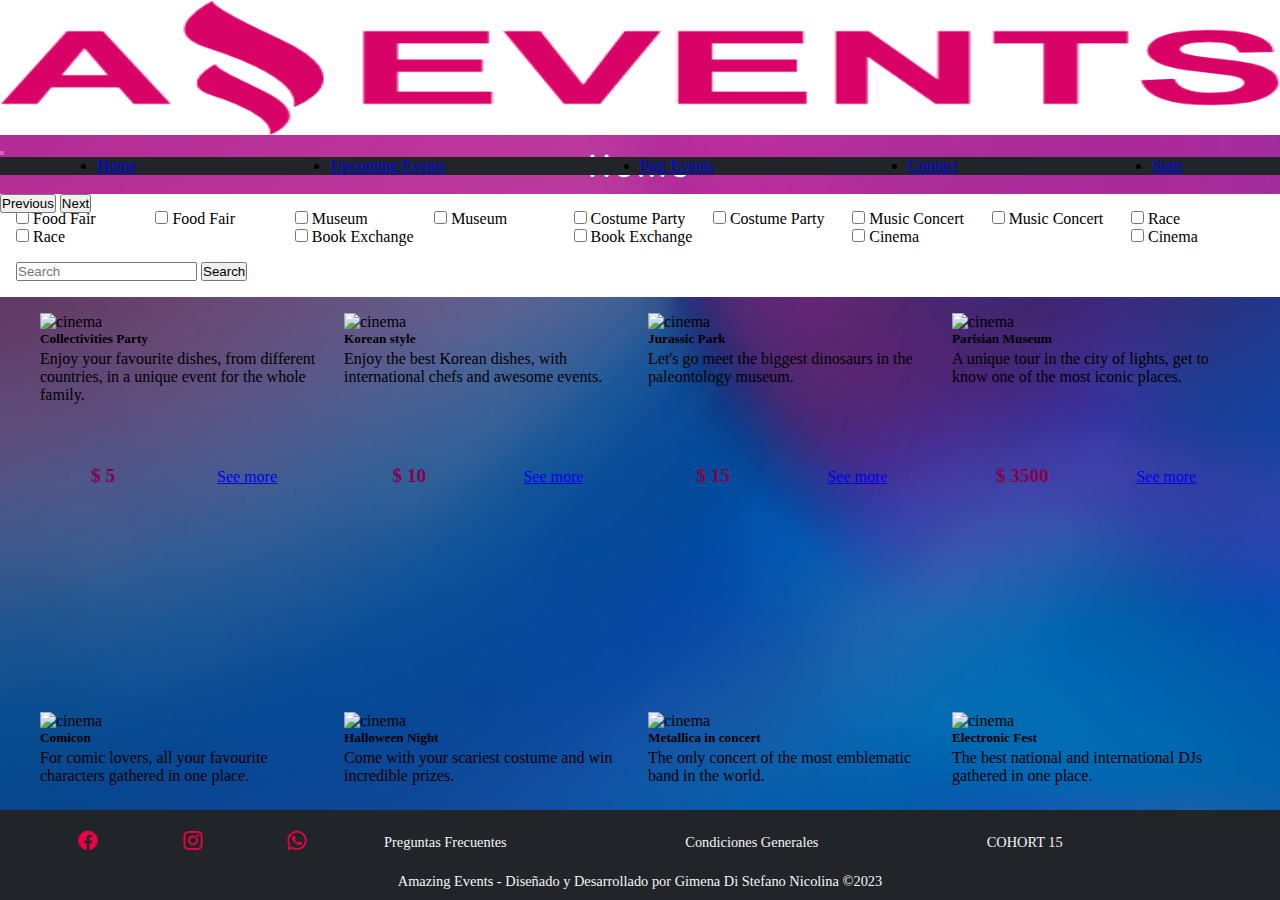
==== index.html @ e8c0ac33 "card y checks dinamicos, archivos js" ====
<!DOCTYPE html>
<html lang="en">
<head>
    <meta charset="UTF-8">
    <meta http-equiv="X-UA-Compatible" content="IE=edge">
    <meta name="viewport" content="width=device-width, initial-scale=1.0">
    <link href="https://cdn.jsdelivr.net/npm/bootstrap@5.3.0-alpha1/dist/css/bootstrap.min.css" rel="stylesheet" integrity="sha384-GLhlTQ8iRABdZLl6O3oVMWSktQOp6b7In1Zl3/Jr59b6EGGoI1aFkw7cmDA6j6gD" crossorigin="anonymous">
    <script src="https://cdn.jsdelivr.net/npm/bootstrap@5.3.0-alpha1/dist/js/bootstrap.bundle.min.js" integrity="sha384-w76AqPfDkMBDXo30jS1Sgez6pr3x5MlQ1ZAGC+nuZB+EYdgRZgiwxhTBTkF7CXvN" crossorigin="anonymous"></script>
    <link rel="stylesheet" href="https://cdn.jsdelivr.net/npm/bootstrap-icons@1.10.3/font/bootstrap-icons.css">
    <link rel="shortcut icon" href="/assets/icons/favicon.ico" type="image/x-icon">
    <link rel="stylesheet" href="/assets/styles/style2.css">
    <title>Amazing Events</title>
</head>
<body>
    <header>
        <nav class="navbar navbar-expand-lg bg-dark navbar-dark">
            <a id="logo-Web" class="navbar-brand" href="#">
                <img src="../assets/images/logoAmazingEvents.png" alt="logo Amazing Events">
            </a>
            <button class="navbar-toggler" type="button" data-bs-toggle="collapse" data-bs-target="#navbarScroll" aria-controls="navbarScroll" aria-expanded="false" aria-label="Toggle navigation">
              <span class="navbar-toggler-icon"></span>
            </button>
            <div class="collapse navbar-collapse" id="navbarScroll">
            <ul class="navbar-nav">
                <li class="nav-item">
                <a class="nav-link" href="#">Home</a>
                </li>
                <li class="nav-item">
                <a class="nav-link" href="./upcoming_Events.html">Upcoming Events</a>
                </li>
                <li class="nav-item">
                <a class="nav-link" href="./past_Events.html">Past Events</a>
                </li>    
                <li class="nav-item">
                <a class="nav-link" href="./contact.html">Contact</a>
                </li>    
                <li class="nav-item">
                <a class="nav-link" href="./stats.html">Stats</a>
                </li>    
            </ul>
            </div>  
        </nav>
    </header>

    <main class="contenedorMain-home">
        <section class="banner">
            <h1>Home</h1>
            <button class="carousel-control-prev" type="button" data-bs-target="#carouselExample" data-bs-slide="prev" onclick="location.href='./stats.html'">
                    <span class="carousel-control-prev-icon" aria-hidden="true"></span>
                    <span class="visually-hidden">Previous</span>
              </button>
              <button class="carousel-control-next" type="button" data-bs-target="#carouselExample" data-bs-slide="next" onclick="location.href='./upcoming_Events.html'">
                    <span class="carousel-control-next-icon" aria-hidden="true"></span>
                    <span class="visually-hidden">Next</span>
              </button>
        </section>
        <div class="filters">
            <div class="categorias">
            
            </div>
            <div class="search">
                <form class="d-flex" role="search">
                    <input class="form-control me-2" type="search" placeholder="Search" aria-label="Search">
                    <button class="btn btn-outline-success" type="submit">Search</button>
                  </form>
            </div>
        </div>
        <div id="cards" class="cards">
           
        </div> 
    </main>

    <footer>
        <div class="footer1">
            <div class="redes">
                <ul>
                    <li><a href="http://facebook.com" target="_blank" rel="noopener noreferrer"><i class="bi bi-facebook"></i></a></li>
                    <li><a href="http://instagram.com" target="_blank" rel="noopener noreferrer"><i class="bi bi-instagram"></i></a></li>
                    <li><a href="https://wa.me/5490000000000" target="_blank" rel="noopener noreferrer"><i class="bi bi-whatsapp"></i></a></li>
                </ul>
            </div>
            <section class="links">
                <h5>Links importantes</h5>
                <ul>
                    <li><a href="#">Preguntas Frecuentes</a></li>
                    <li><a href="#">Condiciones Generales</a></li>
                    <li><a href="#">COHORT 15</a></li>
                </ul>
            </section>
        </div>
        <div class="footer2">
            <p class="copy">Amazing Events - Diseñado y Desarrollado por Gimena Di Stefano Nicolina &copy;2023</p>
        </div>
    </footer>
    <script src="./data/data.js"></script>
    <script src="./assets/scripts/script_Home.js"></script>
</body>
</html>
---- assets/styles/style2.css ----
@import url('https://fonts.googleapis.com/css2?family=Fredoka+One&family=Lato:ital,wght@0,100;0,300;0,400;1,900&family=Quicksand:wght@300;700&display=swap');

*{
    margin: 0;
    padding: 0;
    box-sizing: border-box;
}


/* img{
    max-width: 100%;
    height: 100%;
} */

header{
    height: 15vh;
}

main{
    height: 75vh;
    background-image: url('/assets/images/background.jpg');
    background-repeat:no-repeat;
    background-size:cover;
    background-attachment: fixed;
    display: flex;
    flex-direction: column;
    overflow: auto;
}
footer{
    height: 10vh;
    background-color: #212529;
    display: flex;
    flex-direction: column;
    width: 100%;
}

/* HEADER */
header nav{
    height: 100%;
    width: 100%;
}
  
header nav #logo-Web{
    height: 100%;
    width: 70%;
}
header nav #logo-Web img{
    height: 100%;
    width: 100%;
}
header nav button{
    margin-right: 2rem;
}
header nav #navbarScroll{
    position: relative;
    z-index: 999;
    background-color: #212529;
    width: 100%;
}

.nav-link{
    text-align: center;
}

/* MAIN */
.banner{
    background-color: rgba(213, 45, 169, 0.734);
    height: 100px;
    position: relative;
}
.banner h1{
    font-family: 'Quicksand';
    font-style: normal;
    font-weight: 700;
    width: 100%;
    height: 100%;
    margin: 0;
    display: flex;
    justify-content: center;
    align-items: center;
    color: white;
    letter-spacing: 0.2rem;
}

.filters{
    background-color: white;
    display: flex;
    flex-direction: column;
    justify-content: space-around;
    gap: 1rem;
    padding: 1rem;
}
.filters .categorias, .filters .search{
    width: 100%;
}
.filters .categorias{
    display: flex;
    flex-direction: row;
    flex-wrap: wrap;
    justify-content: space-between;
}
.form-check{
    width: 133px;
}

.cards{
    margin: auto;
    padding: 1rem 0;
    display: flex;
    flex-direction: column;
    justify-content: center;
    align-items: center;
    flex-wrap: wrap;
    gap: 1rem;
}

.card{
    width: 18rem;
    height: 23.938rem;
}
.card:hover{
    box-shadow: 5px 5px 2px 0px rgba(213, 45, 169, 0.734);
    transform: scale(0.9)
}
.card img, .card .card-body{
    height: 50%;
}
.price{
    font-weight: bold;
    font-size: 1.2rem;
    color: rgb(131, 2, 75);
}
.card-body .card-title, .card-body .btnCard{
    height: 10%;
}
.card-body .card-text{
    height: 60%;
}

.btnCard{
    display: flex;
    flex-direction: row;
    justify-content: space-around;
    align-items: baseline;
}

/* -- CONTACT */
.containerForm, .containerDetail{
    display: flex;
    flex-direction: column;
    justify-content: center;
    align-items: center;
}
.containerFormData{
    width: 80%;
    background-color: white;
    padding: 1rem 0;
    margin: 1rem;
    border-radius: 1rem;
}
.containerFormData div{
    padding: 1rem;
}
.containerFormData button{
   width: 100%;
}
/* -- STATS */
.containerdataTable{
    display: flex;
    justify-content: center;
}
.table-responsive{
    margin: 1rem 0;
    background-color: white;
    width: 90%;
}
table thead tr{
    background-color: rgb(202, 198, 198);
    font-size: 1.5rem;
}
table thead tr th{
    text-align: center;
}
table tbody tr{
    height: 30px;
}
table tbody tr td{
    width: 33%;
    text-align: justify;
}
/* -- DETAIL */
.containerDetailData{
    width: 80%;
    height: 100%;
    background-color: white;
    margin: 1rem;
    display: flex;
    flex-direction: column;
    overflow: auto;
}
.containerDetail figure, .containerDetail section{
    height: 50%;
    margin: 0;
}
.containerDetail figure img{
    object-fit: cover;
    max-width: 100%;
    height: 100%;
}
.textDetail{
    padding: 0 1rem;
    height: 50%;
    
}
.textDetail h2{
    text-align: center;
}
.textDetail .description{
    text-align: justify;
}
.textDetail .persons{
    display: flex;
    flex-direction: column;
    justify-content: space-around;
    align-items: center;
}
.textDetail .description{
    text-align: justify;
}
.textDetail .containerPrice{
    margin-top: 1rem;
    height: 3.5rem;
}
.textDetail .price{
    height: 100%;
    width: 100%;
    display: block;
    text-align: center;
    font-size: 2rem;
}
.textDetail .category{
    font-family: 'Lato';
    text-transform: uppercase;
    color: grey;
}


/* FOOTER */
footer ul li{
    list-style: none;
}
footer ul li a{
   text-decoration: none;
   color: whitesmoke;
}
.footer1{
    display: flex;
    flex-direction: row;
    padding: 0;
    height: 80%;
    width: 100%;
    margin: 0;
}
.redes{
    width: 30%;
}
.links{
    width: 70%;
}

.redes ul{
    display: flex;
    flex-direction: row;
    gap: 1rem;
    justify-content: space-evenly;
    align-items: center;
    padding: 1rem 0.5rem;
    height: 100%;
}
.footer1 .redes ul li i{
    color: hsla(342, 100%, 46%, 1);
    font-size: 1rem;
}

.footer1 .links h5{
    display: none;
}
.footer1 .links ul{
    padding: 0;
    display: flex;
    flex-direction: row;
    justify-content: space-evenly;
    align-items: center;
    gap: 0.5rem;
    height: 100%;
}
.footer1 .links ul li{
    width: 33%;
}
.footer1 .links ul a{
   display: inline-block;
   font-size: 0.7rem;
   text-align: center;
}
.footer1 .links ul li a:hover{
    color: hsla(342, 100%, 46%, 1);
}
.footer2{
    height: 20%;
}
.footer2 p{
    height: 100%;
    width: 100%;
    font-size: 0.6rem;
    color: whitesmoke;
    text-align: center;
}

/*MEDIA QUERIES*/
@media (min-width: 768px) {
    header nav #logo-Web{
        width: 40%;
    }
    .navbar-nav{
        width: 100%;
        display: flex;
        flex-direction: row;
        justify-content: space-around;
    }

    /* MAIN */
    /* .filters{
        flex-direction: row;
    } */
    .cards{
        flex-direction: row;
    }
    .containerFormData{
        width: 60%;
    }
    .containerDetailData{
        gap: 1rem;
    }
    .containerDetail figure img{
        width: 100%;
        object-fit: cover;
    }

    /* .d-flex{
        margin: 25% 0;
    } */
    /* FOOTER */
    .footer1{
        height: 70%;
    }
    .footer1 .redes ul li i{
        font-size: 1.2rem;
    }
    .footer1 .links ul a{
        font-size: 0.9rem;
     }
    .footer2{
        height: 30%;
    }
    .footer2 p{
        font-size: 0.9rem;
    }
}

@media (min-width: 1200px) {
   .textDetail{
    display: flex;
    flex-direction: column;
    justify-content: space-evenly;
   } 
}
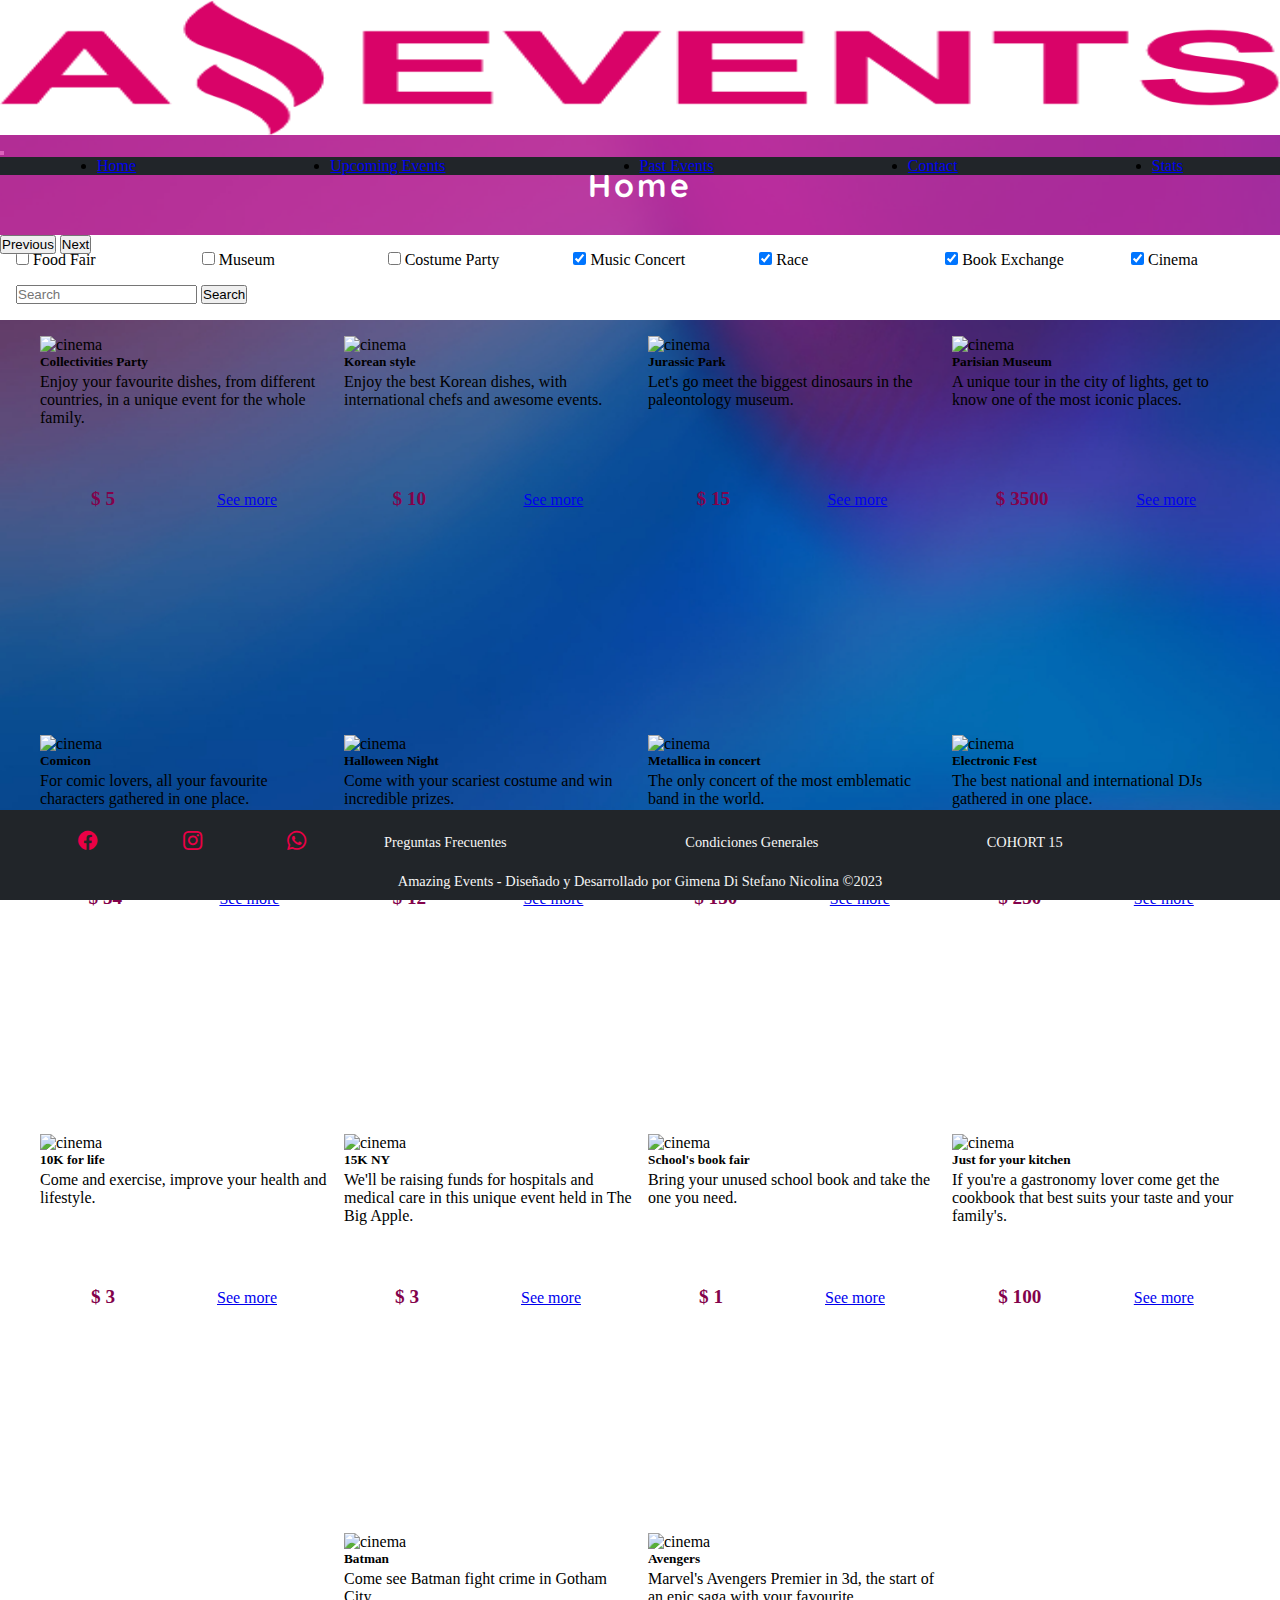
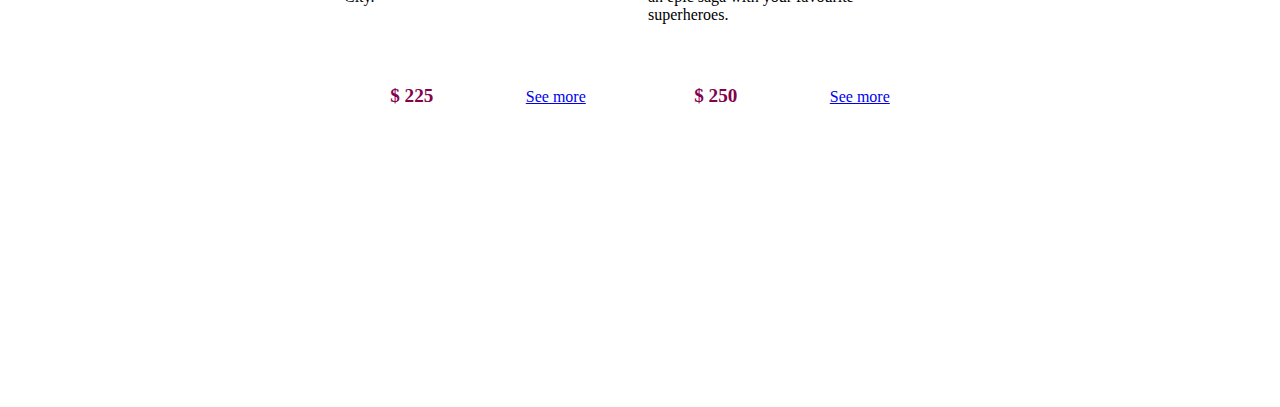
==== commit 370509ce: "correcciones de  devolucion" ====
--- a/index.html
+++ b/index.html
@@ -5,7 +5,6 @@
     <meta http-equiv="X-UA-Compatible" content="IE=edge">
     <meta name="viewport" content="width=device-width, initial-scale=1.0">
     <link href="https://cdn.jsdelivr.net/npm/bootstrap@5.3.0-alpha1/dist/css/bootstrap.min.css" rel="stylesheet" integrity="sha384-GLhlTQ8iRABdZLl6O3oVMWSktQOp6b7In1Zl3/Jr59b6EGGoI1aFkw7cmDA6j6gD" crossorigin="anonymous">
-    <script src="https://cdn.jsdelivr.net/npm/bootstrap@5.3.0-alpha1/dist/js/bootstrap.bundle.min.js" integrity="sha384-w76AqPfDkMBDXo30jS1Sgez6pr3x5MlQ1ZAGC+nuZB+EYdgRZgiwxhTBTkF7CXvN" crossorigin="anonymous"></script>
     <link rel="stylesheet" href="https://cdn.jsdelivr.net/npm/bootstrap-icons@1.10.3/font/bootstrap-icons.css">
     <link rel="shortcut icon" href="/assets/icons/favicon.ico" type="image/x-icon">
     <link rel="stylesheet" href="/assets/styles/style2.css">
@@ -56,7 +55,48 @@
         </section>
         <div class="filters">
             <div class="categorias">
-            
+                <div class="form-check">
+                    <input class="form-check-input" type="checkbox" value="" id="1">
+                    <label class="form-check-label" for="1">
+                        Food Fair
+                    </label>
+                </div>
+                <div class="form-check">
+                <input class="form-check-input" type="checkbox" value="" id="2">
+                <label class="form-check-label" for="2">
+                    Museum 
+                </label>
+                </div>
+                <div class="form-check">
+                <input class="form-check-input" type="checkbox" value="" id="3">
+                <label class="form-check-label" for="3">
+                    Costume Party
+                </label>
+                </div>
+                <div class="form-check">
+                <input class="form-check-input" type="checkbox" value="" id="4" checked>
+                <label class="form-check-label" for="4">
+                    Music Concert
+                </label>
+                </div>
+                <div class="form-check">
+                <input class="form-check-input" type="checkbox" value="" id="5" checked>
+                <label class="form-check-label" for="4">
+                    Race
+                </label>
+                </div>
+                <div class="form-check">
+                <input class="form-check-input" type="checkbox" value="" id="6" checked>
+                <label class="form-check-label" for="4">
+                    Book Exchange
+                </label>
+                </div>
+                <div class="form-check">
+                <input class="form-check-input" type="checkbox" value="" id="7" checked>
+                <label class="form-check-label" for="4">
+                    Cinema
+                </label>
+                </div>
             </div>
             <div class="search">
                 <form class="d-flex" role="search">
@@ -92,7 +132,9 @@
             <p class="copy">Amazing Events - Diseñado y Desarrollado por Gimena Di Stefano Nicolina &copy;2023</p>
         </div>
     </footer>
-    <script src="./data/data.js"></script>
-    <script src="./assets/scripts/script_Home.js"></script>
+    
+    <script src="./assets/scripts/data.js"></script>
+    <script src="./assets/scripts/main.js"></script>
+    <script src="https://cdn.jsdelivr.net/npm/bootstrap@5.3.0-alpha1/dist/js/bootstrap.bundle.min.js" integrity="sha384-w76AqPfDkMBDXo30jS1Sgez6pr3x5MlQ1ZAGC+nuZB+EYdgRZgiwxhTBTkF7CXvN" crossorigin="anonymous"></script>
 </body>
 </html>--- a/assets/styles/style2.css
+++ b/assets/styles/style2.css
@@ -6,7 +6,6 @@
     box-sizing: border-box;
 }
 
-
 /* img{
     max-width: 100%;
     height: 100%;
@@ -17,14 +16,15 @@
 }
 
 main{
-    height: 75vh;
+    min-height: 75vh;
     background-image: url('/assets/images/background.jpg');
     background-repeat:no-repeat;
     background-size:cover;
     background-attachment: fixed;
     display: flex;
     flex-direction: column;
-    overflow: auto;
+    margin-bottom: 50px; /*para separar main de footer y no superponga*/
+    padding-bottom: 25px; /*para separar main de footer y no superponga*/
 }
 footer{
     height: 10vh;
@@ -32,6 +32,9 @@
     display: flex;
     flex-direction: column;
     width: 100%;
+    position: fixed; /*lleva footer al fondo*/
+    bottom: 0;  /*lleva footer al fondo*/
+    
 }
 
 /* HEADER */
@@ -204,7 +207,7 @@
 }
 .containerDetail figure img{
     object-fit: cover;
-    max-width: 100%;
+    min-width: 100%;
     height: 100%;
 }
 .textDetail{
@@ -243,7 +246,9 @@
     text-transform: uppercase;
     color: grey;
 }
-
+#btnDetail{
+    padding: 1rem 1rem;
+}
 
 /* FOOTER */
 footer ul li{
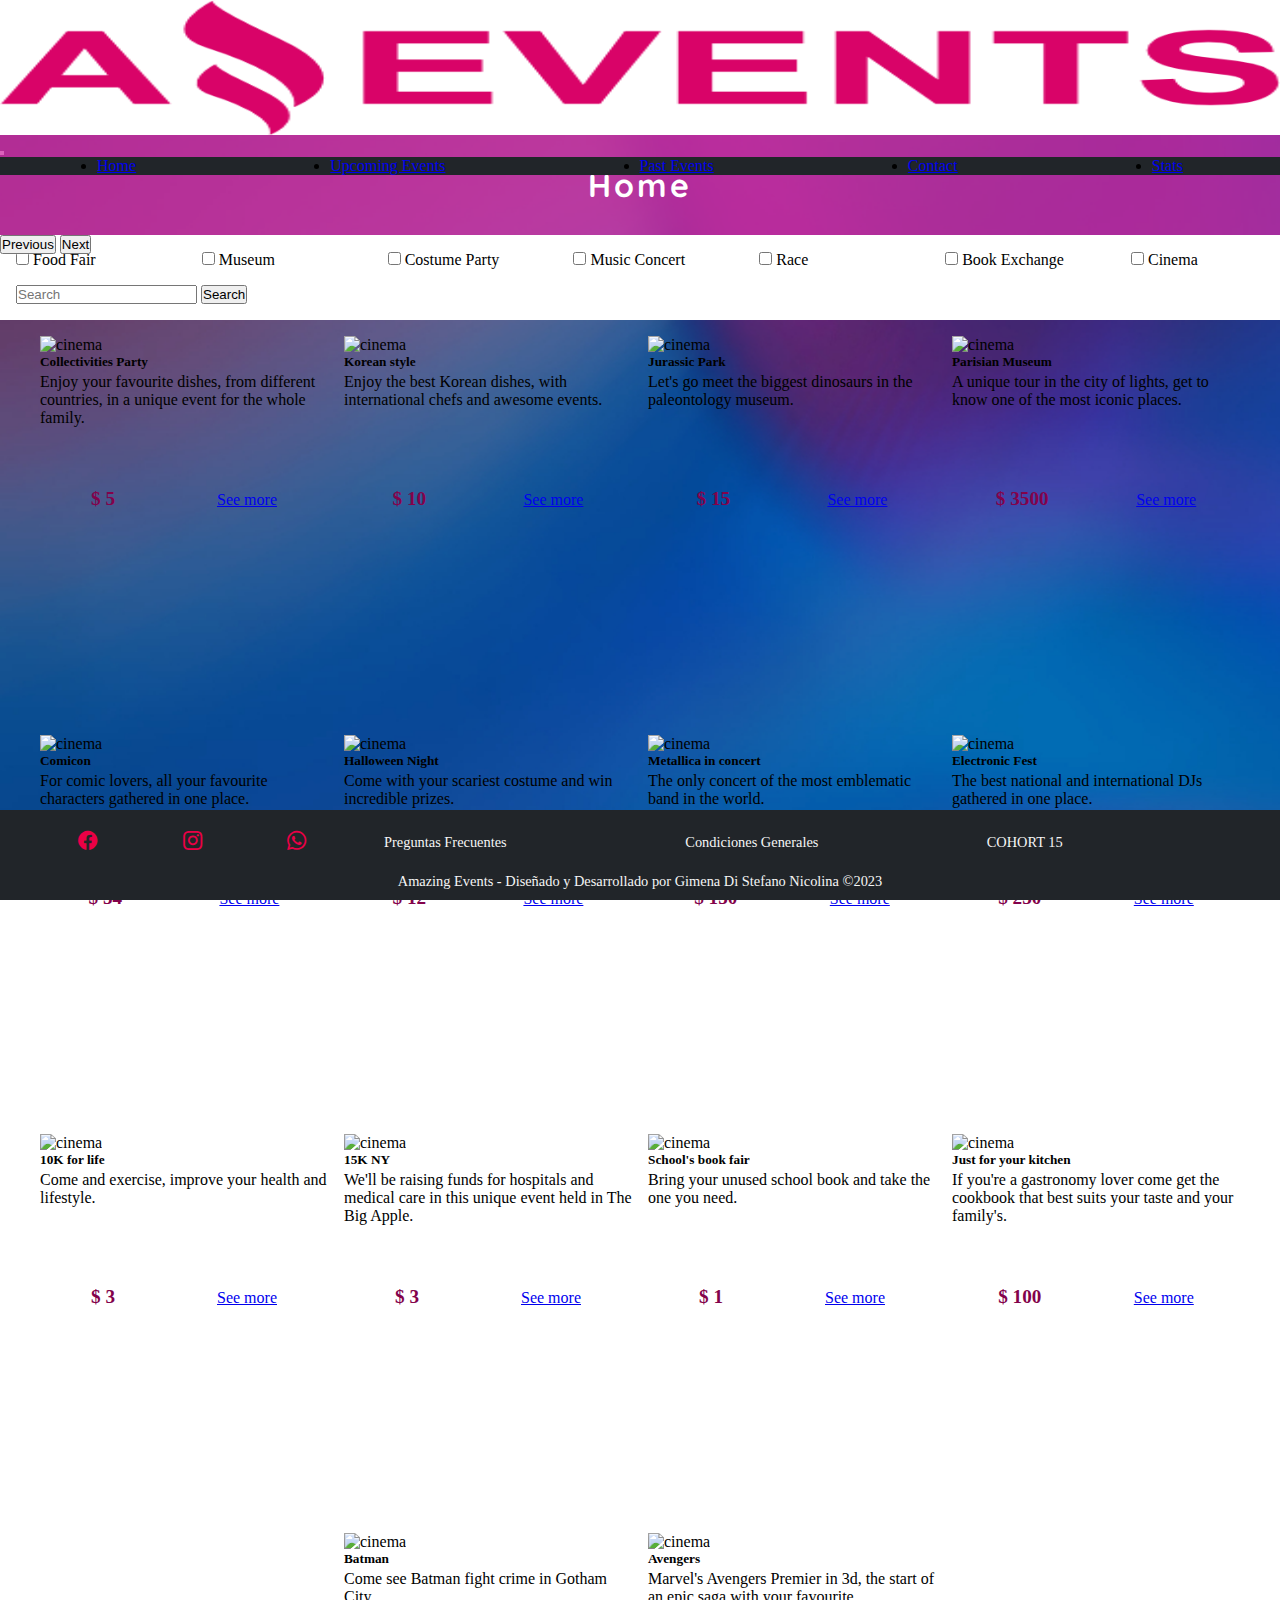
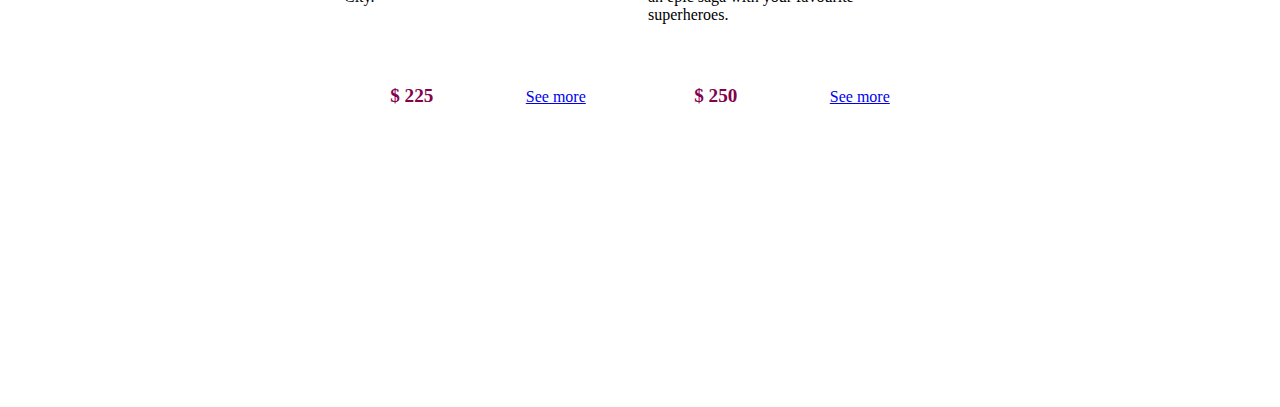
==== commit d68a73b4: "filtros en main, checks dinamicos" ====
--- a/index.html
+++ b/index.html
@@ -55,58 +55,18 @@
         </section>
         <div class="filters">
             <div class="categorias">
-                <div class="form-check">
-                    <input class="form-check-input" type="checkbox" value="" id="1">
-                    <label class="form-check-label" for="1">
-                        Food Fair
-                    </label>
-                </div>
-                <div class="form-check">
-                <input class="form-check-input" type="checkbox" value="" id="2">
-                <label class="form-check-label" for="2">
-                    Museum 
-                </label>
-                </div>
-                <div class="form-check">
-                <input class="form-check-input" type="checkbox" value="" id="3">
-                <label class="form-check-label" for="3">
-                    Costume Party
-                </label>
-                </div>
-                <div class="form-check">
-                <input class="form-check-input" type="checkbox" value="" id="4" checked>
-                <label class="form-check-label" for="4">
-                    Music Concert
-                </label>
-                </div>
-                <div class="form-check">
-                <input class="form-check-input" type="checkbox" value="" id="5" checked>
-                <label class="form-check-label" for="4">
-                    Race
-                </label>
-                </div>
-                <div class="form-check">
-                <input class="form-check-input" type="checkbox" value="" id="6" checked>
-                <label class="form-check-label" for="4">
-                    Book Exchange
-                </label>
-                </div>
-                <div class="form-check">
-                <input class="form-check-input" type="checkbox" value="" id="7" checked>
-                <label class="form-check-label" for="4">
-                    Cinema
-                </label>
-                </div>
+                           <!-- ACA ESTAN LOS CHECKS DINAMICAMENTE -->
             </div>
+
             <div class="search">
                 <form class="d-flex" role="search">
-                    <input class="form-control me-2" type="search" placeholder="Search" aria-label="Search">
+                    <input class="form-control me-2" type="search" placeholder="Search" aria-label="Search" id="search">
                     <button class="btn btn-outline-success" type="submit">Search</button>
                   </form>
             </div>
         </div>
         <div id="cards" class="cards">
-           
+           <!-- ACA ESTAN LAS CARDS DINAMICAMENTE -->
         </div> 
     </main>
 
@@ -133,8 +93,8 @@
         </div>
     </footer>
     
-    <script src="./assets/scripts/data.js"></script>
-    <script src="./assets/scripts/main.js"></script>
+    <script  src="./assets/scripts/data.js"></script>
+    <script  src="./assets/scripts/main.js"></script>
     <script src="https://cdn.jsdelivr.net/npm/bootstrap@5.3.0-alpha1/dist/js/bootstrap.bundle.min.js" integrity="sha384-w76AqPfDkMBDXo30jS1Sgez6pr3x5MlQ1ZAGC+nuZB+EYdgRZgiwxhTBTkF7CXvN" crossorigin="anonymous"></script>
 </body>
 </html>--- a/assets/styles/style2.css
+++ b/assets/styles/style2.css
@@ -378,4 +378,4 @@
     flex-direction: column;
     justify-content: space-evenly;
    } 
-}+}
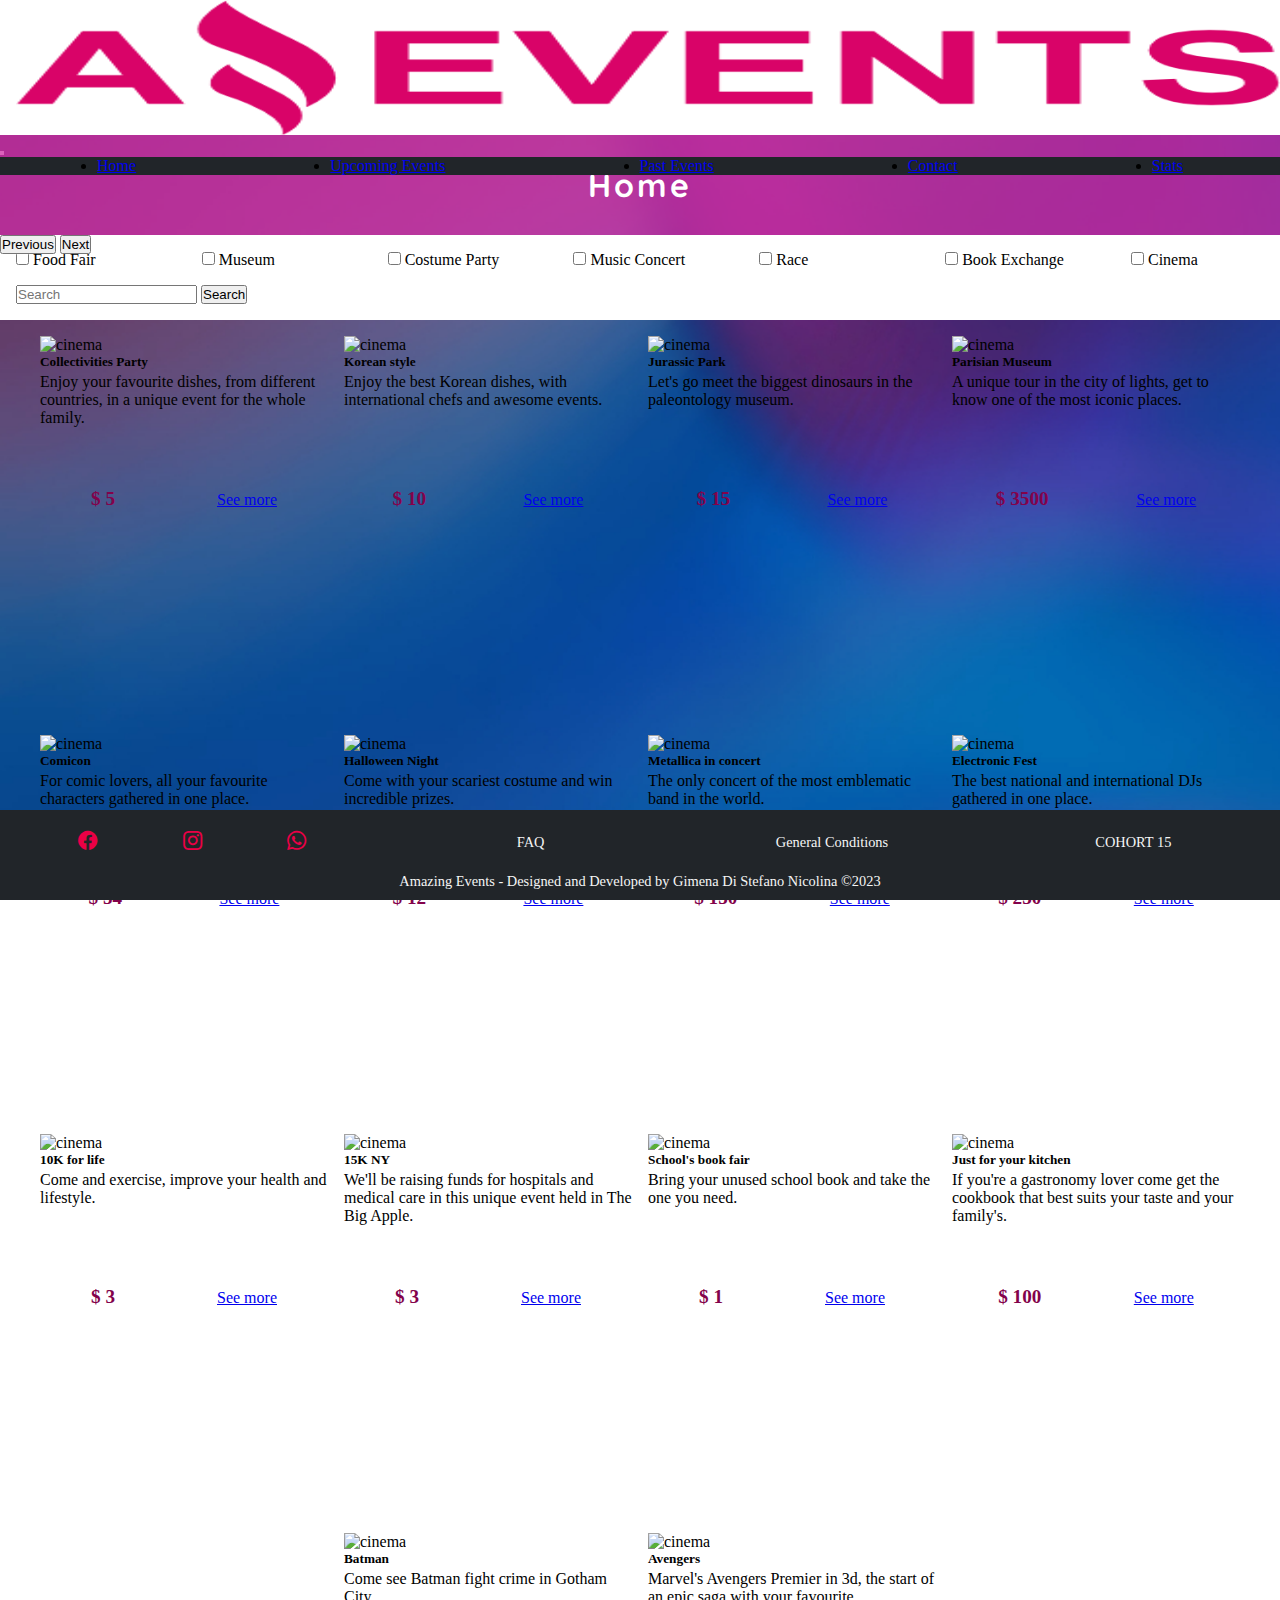
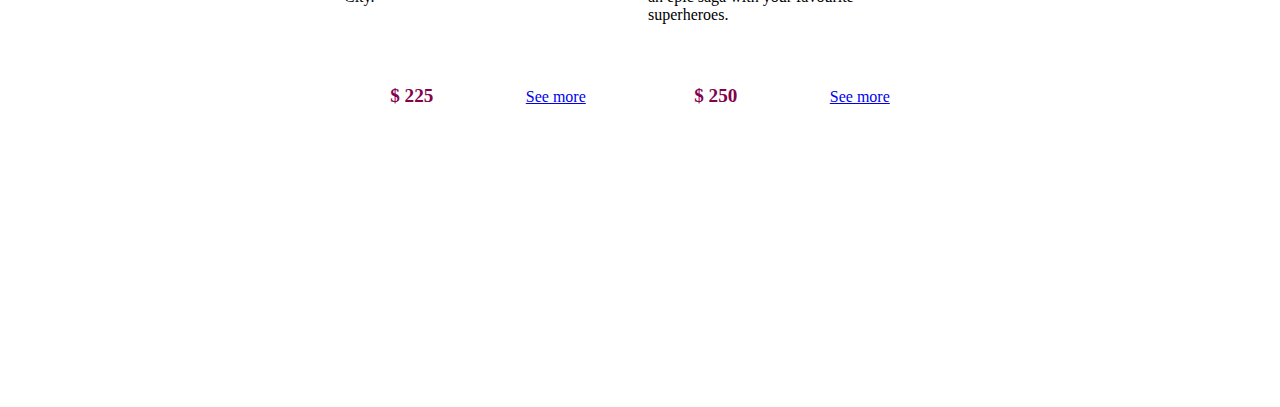
==== commit a249780f: "fitros completos funcionando en todas las vistas" ====
--- a/index.html
+++ b/index.html
@@ -80,16 +80,16 @@
                 </ul>
             </div>
             <section class="links">
-                <h5>Links importantes</h5>
+                <h5>Important Links</h5>
                 <ul>
-                    <li><a href="#">Preguntas Frecuentes</a></li>
-                    <li><a href="#">Condiciones Generales</a></li>
+                    <li><a href="#">FAQ</a></li>
+                    <li><a href="#">General Conditions</a></li>
                     <li><a href="#">COHORT 15</a></li>
                 </ul>
             </section>
         </div>
         <div class="footer2">
-            <p class="copy">Amazing Events - Diseñado y Desarrollado por Gimena Di Stefano Nicolina &copy;2023</p>
+            <p class="copy">Amazing Events - Designed and Developed by Gimena Di Stefano Nicolina &copy;2023</p>
         </div>
     </footer>
     
--- a/assets/styles/style2.css
+++ b/assets/styles/style2.css
@@ -45,9 +45,10 @@
   
 header nav #logo-Web{
     height: 100%;
-    width: 70%;
+    width: 60%;
 }
 header nav #logo-Web img{
+    padding-left: 1rem;
     height: 100%;
     width: 100%;
 }
@@ -207,7 +208,7 @@
 }
 .containerDetail figure img{
     object-fit: cover;
-    min-width: 100%;
+    max-width: 100%;
     height: 100%;
 }
 .textDetail{
@@ -306,6 +307,7 @@
    display: inline-block;
    font-size: 0.7rem;
    text-align: center;
+   width: 100%;
 }
 .footer1 .links ul li a:hover{
     color: hsla(342, 100%, 46%, 1);
@@ -322,6 +324,11 @@
 }
 
 /*MEDIA QUERIES*/
+@media (max-width: 260px){
+    header nav #logo-Web{
+        width: 50%;
+    }
+} 
 @media (min-width: 768px) {
     header nav #logo-Web{
         width: 40%;
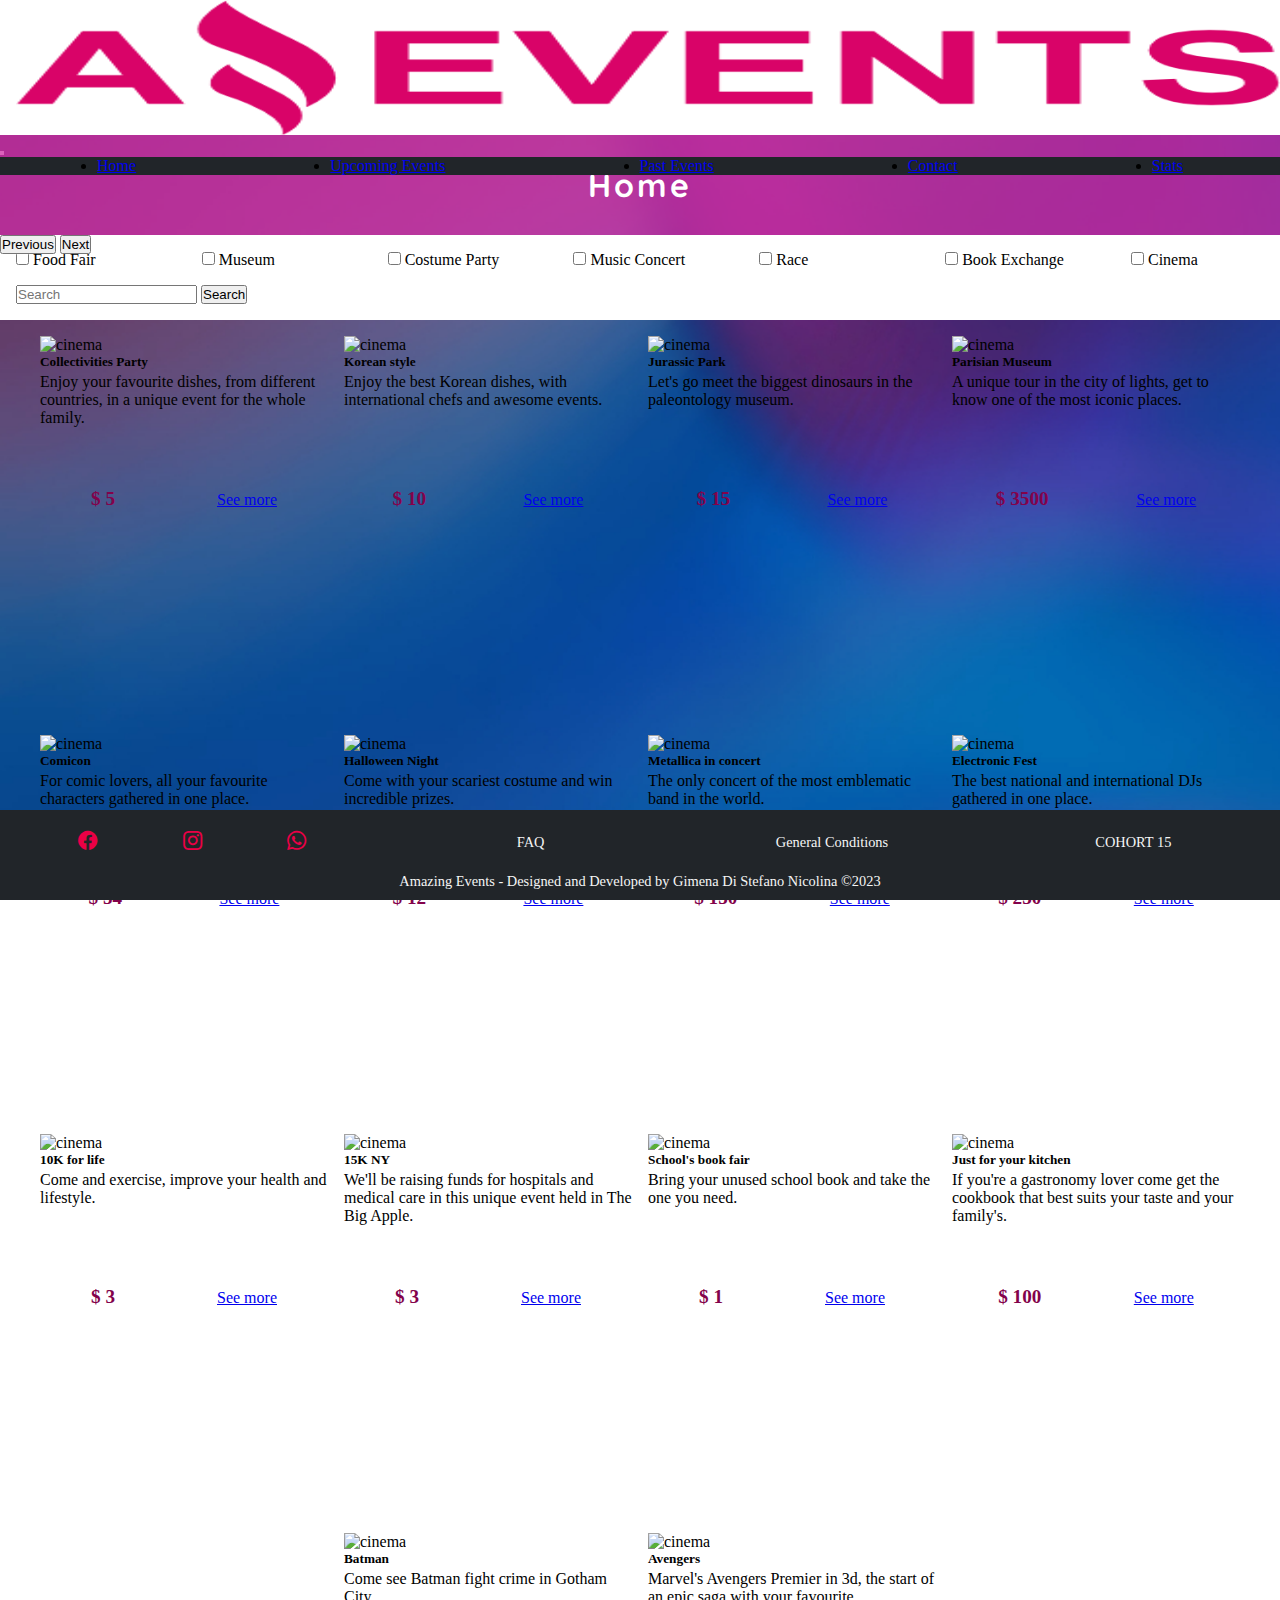
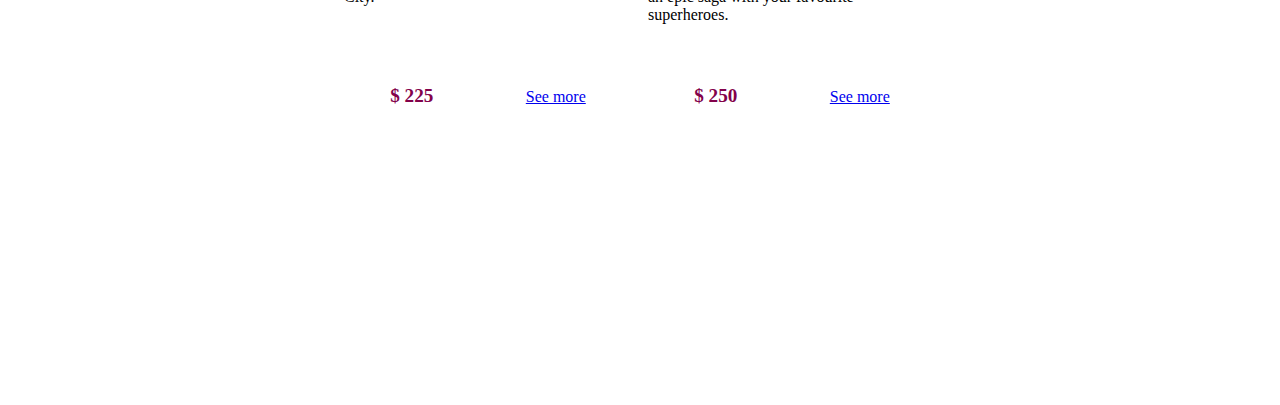
==== commit b272601a: "first commit mejora correccion devolucion anterior" ====
--- a/index.html
+++ b/index.html
@@ -14,7 +14,8 @@
     <header>
         <nav class="navbar navbar-expand-lg bg-dark navbar-dark">
             <a id="logo-Web" class="navbar-brand" href="#">
-                <img src="../assets/images/logoAmazingEvents.png" alt="logo Amazing Events">
+                <img src="../assets/images/logoAmazingEvents.png" alt="logo Amazing Events" id="logo1">
+                <img src="../assets/images/logoAEresponsive.png" alt="logo Amazing Events" id="logo2">
             </a>
             <button class="navbar-toggler" type="button" data-bs-toggle="collapse" data-bs-target="#navbarScroll" aria-controls="navbarScroll" aria-expanded="false" aria-label="Toggle navigation">
               <span class="navbar-toggler-icon"></span>
@@ -94,7 +95,7 @@
     </footer>
     
     <script  src="./assets/scripts/data.js"></script>
-    <script  src="./assets/scripts/main.js"></script>
+    <script  type = module src="./assets/scripts/main.js"></script>
     <script src="https://cdn.jsdelivr.net/npm/bootstrap@5.3.0-alpha1/dist/js/bootstrap.bundle.min.js" integrity="sha384-w76AqPfDkMBDXo30jS1Sgez6pr3x5MlQ1ZAGC+nuZB+EYdgRZgiwxhTBTkF7CXvN" crossorigin="anonymous"></script>
 </body>
 </html>--- a/assets/styles/style2.css
+++ b/assets/styles/style2.css
@@ -23,7 +23,7 @@
     background-attachment: fixed;
     display: flex;
     flex-direction: column;
-    margin-bottom: 50px; /*para separar main de footer y no superponga*/
+    margin-bottom: 48px; /*para separar main de footer y no superponga*/
     padding-bottom: 25px; /*para separar main de footer y no superponga*/
 }
 footer{
@@ -47,6 +47,10 @@
     height: 100%;
     width: 60%;
 }
+header nav #logo-Web #logo2{
+    display: none;
+}
+
 header nav #logo-Web img{
     padding-left: 1rem;
     height: 100%;
@@ -324,11 +328,48 @@
 }
 
 /*MEDIA QUERIES*/
-@media (max-width: 260px){
+@media (max-width: 307px){
+    header nav #logo-Web #logo1{
+        display: none;
+    }
+    header nav #logo-Web #logo2{
+        display: block;
+    }
     header nav #logo-Web{
-        width: 50%;
+        width: 40%;
+    }
+    .banner h1{
+        font-size: 1rem;
+    }
+    .card{
+        width: 15rem;
+    }
+
+    .footer1{
+        padding: 0 0.5rem;
+    }
+    .footer2 p{
+        font-size: 0.5rem;
     }
 } 
+@media (max-width: 346px){
+    table thead tr th, table tbody tr td{
+        font-size: 1rem
+    }
+    .table>:not(caption)>*>* {
+        padding: 0.5rem 0.2rem;
+    }
+    .container, .container-fluid, .container-lg, .container-md, .container-sm, .container-xl, .container-xxl {
+         --bs-gutter-x: 0;
+    }
+    .banner h1{
+        font-size: 1.2rem;
+    }
+    .card{
+        width: 15rem;
+    }
+} 
+
 @media (min-width: 768px) {
     header nav #logo-Web{
         width: 40%;
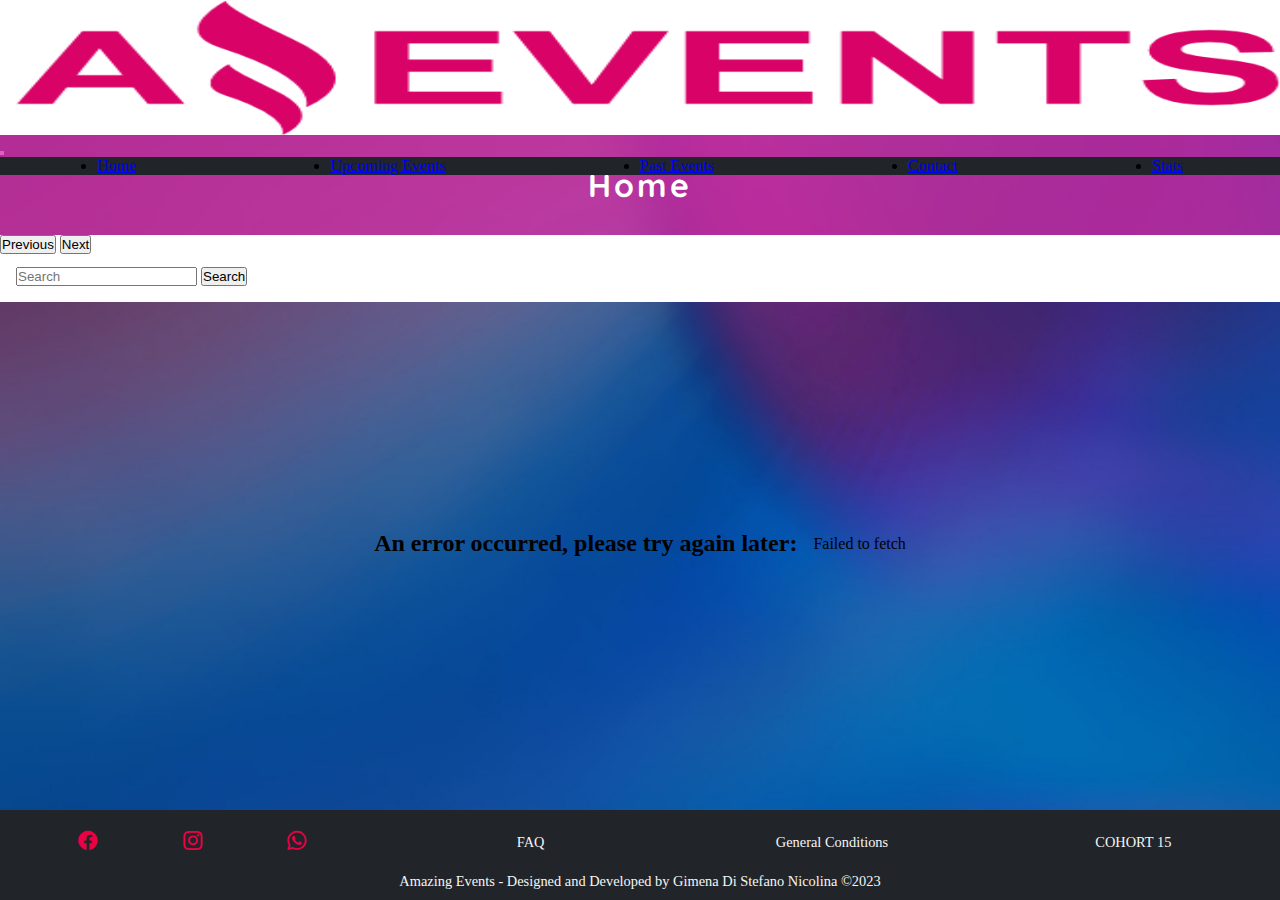
==== commit 0d1ef3b1: "correcion de codigo, modificacion stats.js" ====
--- a/index.html
+++ b/index.html
@@ -1,99 +1,99 @@
 <!DOCTYPE html>
 <html lang="en">
 <head>
-    <meta charset="UTF-8">
-    <meta http-equiv="X-UA-Compatible" content="IE=edge">
-    <meta name="viewport" content="width=device-width, initial-scale=1.0">
-    <link href="https://cdn.jsdelivr.net/npm/bootstrap@5.3.0-alpha1/dist/css/bootstrap.min.css" rel="stylesheet" integrity="sha384-GLhlTQ8iRABdZLl6O3oVMWSktQOp6b7In1Zl3/Jr59b6EGGoI1aFkw7cmDA6j6gD" crossorigin="anonymous">
-    <link rel="stylesheet" href="https://cdn.jsdelivr.net/npm/bootstrap-icons@1.10.3/font/bootstrap-icons.css">
-    <link rel="shortcut icon" href="/assets/icons/favicon.ico" type="image/x-icon">
-    <link rel="stylesheet" href="/assets/styles/style2.css">
-    <title>Amazing Events</title>
+<meta charset="UTF-8">
+<meta http-equiv="X-UA-Compatible" content="IE=edge">
+<meta name="viewport" content="width=device-width, initial-scale=1.0">
+<link href="https://cdn.jsdelivr.net/npm/bootstrap@5.3.0-alpha1/dist/css/bootstrap.min.css" rel="stylesheet" integrity="sha384-GLhlTQ8iRABdZLl6O3oVMWSktQOp6b7In1Zl3/Jr59b6EGGoI1aFkw7cmDA6j6gD" crossorigin="anonymous">
+<link rel="stylesheet" href="https://cdn.jsdelivr.net/npm/bootstrap-icons@1.10.3/font/bootstrap-icons.css">
+<link rel="shortcut icon" href="/assets/icons/favicon.ico" type="image/x-icon">
+<link rel="stylesheet" href="/assets/styles/style2.css">
+<title>Amazing Events</title>
 </head>
 <body>
     <header>
-        <nav class="navbar navbar-expand-lg bg-dark navbar-dark">
-            <a id="logo-Web" class="navbar-brand" href="#">
-                <img src="../assets/images/logoAmazingEvents.png" alt="logo Amazing Events" id="logo1">
-                <img src="../assets/images/logoAEresponsive.png" alt="logo Amazing Events" id="logo2">
-            </a>
-            <button class="navbar-toggler" type="button" data-bs-toggle="collapse" data-bs-target="#navbarScroll" aria-controls="navbarScroll" aria-expanded="false" aria-label="Toggle navigation">
-              <span class="navbar-toggler-icon"></span>
-            </button>
-            <div class="collapse navbar-collapse" id="navbarScroll">
-            <ul class="navbar-nav">
-                <li class="nav-item">
-                <a class="nav-link" href="#">Home</a>
-                </li>
-                <li class="nav-item">
-                <a class="nav-link" href="./upcoming_Events.html">Upcoming Events</a>
-                </li>
-                <li class="nav-item">
-                <a class="nav-link" href="./past_Events.html">Past Events</a>
-                </li>    
-                <li class="nav-item">
-                <a class="nav-link" href="./contact.html">Contact</a>
-                </li>    
-                <li class="nav-item">
-                <a class="nav-link" href="./stats.html">Stats</a>
-                </li>    
-            </ul>
-            </div>  
-        </nav>
+    <nav class="navbar navbar-expand-lg bg-dark navbar-dark">
+        <a id="logo-Web" class="navbar-brand" href="#">
+            <img src="../assets/images/logoAmazingEvents.png" alt="logo Amazing Events" id="logo1">
+            <img src="../assets/images/logoAEresponsive.png" alt="logo Amazing Events" id="logo2">
+        </a>
+        <button class="navbar-toggler" type="button" data-bs-toggle="collapse" data-bs-target="#navbarScroll" aria-controls="navbarScroll" aria-expanded="false" aria-label="Toggle navigation">
+            <span class="navbar-toggler-icon"></span>
+        </button>
+        <div class="collapse navbar-collapse" id="navbarScroll">
+        <ul class="navbar-nav">
+            <li class="nav-item">
+            <a class="nav-link" href="#">Home</a>
+            </li>
+            <li class="nav-item">
+            <a class="nav-link" href="./upcoming_Events.html">Upcoming Events</a>
+            </li>
+            <li class="nav-item">
+            <a class="nav-link" href="./past_Events.html">Past Events</a>
+            </li>    
+            <li class="nav-item">
+            <a class="nav-link" href="./contact.html">Contact</a>
+            </li>    
+            <li class="nav-item">
+            <a class="nav-link" href="./stats.html">Stats</a>
+            </li>    
+        </ul>
+        </div>  
+    </nav>
     </header>
 
     <main class="contenedorMain-home">
-        <section class="banner">
-            <h1>Home</h1>
-            <button class="carousel-control-prev" type="button" data-bs-target="#carouselExample" data-bs-slide="prev" onclick="location.href='./stats.html'">
-                    <span class="carousel-control-prev-icon" aria-hidden="true"></span>
-                    <span class="visually-hidden">Previous</span>
-              </button>
-              <button class="carousel-control-next" type="button" data-bs-target="#carouselExample" data-bs-slide="next" onclick="location.href='./upcoming_Events.html'">
-                    <span class="carousel-control-next-icon" aria-hidden="true"></span>
-                    <span class="visually-hidden">Next</span>
-              </button>
-        </section>
-        <div class="filters">
-            <div class="categorias">
-                           <!-- ACA ESTAN LOS CHECKS DINAMICAMENTE -->
-            </div>
+    <section class="banner">
+        <h1>Home</h1>
+        <button class="carousel-control-prev" type="button" data-bs-target="#carouselExample" data-bs-slide="prev" onclick="location.href='./stats.html'">
+                <span class="carousel-control-prev-icon" aria-hidden="true"></span>
+                <span class="visually-hidden">Previous</span>
+            </button>
+            <button class="carousel-control-next" type="button" data-bs-target="#carouselExample" data-bs-slide="next" onclick="location.href='./upcoming_Events.html'">
+                <span class="carousel-control-next-icon" aria-hidden="true"></span>
+                <span class="visually-hidden">Next</span>
+            </button>
+    </section>
+    <div class="filters">
+        <div class="categorias">
+            <!-- ACA ESTAN LOS CHECKS DINAMICAMENTE -->
+        </div>
 
-            <div class="search">
-                <form class="d-flex" role="search">
-                    <input class="form-control me-2" type="search" placeholder="Search" aria-label="Search" id="search">
-                    <button class="btn btn-outline-success" type="submit">Search</button>
-                  </form>
-            </div>
+        <div class="search">
+            <form class="d-flex" role="search">
+                <input class="form-control me-2" type="search" placeholder="Search" aria-label="Search" id="search">
+                <button class="btn btn-outline-success" type="submit">Search</button>
+                </form>
         </div>
-        <div id="cards" class="cards">
-           <!-- ACA ESTAN LAS CARDS DINAMICAMENTE -->
-        </div> 
+    </div>
+    <div id="cards" class="cards">
+        <!-- ACA ESTAN LAS CARDS DINAMICAMENTE -->
+    </div> 
     </main>
 
     <footer>
-        <div class="footer1">
-            <div class="redes">
-                <ul>
-                    <li><a href="http://facebook.com" target="_blank" rel="noopener noreferrer"><i class="bi bi-facebook"></i></a></li>
-                    <li><a href="http://instagram.com" target="_blank" rel="noopener noreferrer"><i class="bi bi-instagram"></i></a></li>
-                    <li><a href="https://wa.me/5490000000000" target="_blank" rel="noopener noreferrer"><i class="bi bi-whatsapp"></i></a></li>
-                </ul>
-            </div>
-            <section class="links">
-                <h5>Important Links</h5>
-                <ul>
-                    <li><a href="#">FAQ</a></li>
-                    <li><a href="#">General Conditions</a></li>
-                    <li><a href="#">COHORT 15</a></li>
-                </ul>
-            </section>
+    <div class="footer1">
+        <div class="redes">
+            <ul>
+                <li><a href="http://facebook.com" target="_blank" rel="noopener noreferrer"><i class="bi bi-facebook"></i></a></li>
+                <li><a href="http://instagram.com" target="_blank" rel="noopener noreferrer"><i class="bi bi-instagram"></i></a></li>
+                <li><a href="https://wa.me/5490000000000" target="_blank" rel="noopener noreferrer"><i class="bi bi-whatsapp"></i></a></li>
+            </ul>
         </div>
-        <div class="footer2">
-            <p class="copy">Amazing Events - Designed and Developed by Gimena Di Stefano Nicolina &copy;2023</p>
-        </div>
+        <section class="links">
+            <h5>Important Links</h5>
+            <ul>
+                <li><a href="#">FAQ</a></li>    
+                <li><a href="#">General Conditions</a></li>
+                <li><a href="#">COHORT 15</a></li>
+        </ul>                                          
+        </section>
+    </div>
+    <div class="footer2">
+        <p class="copy">Amazing Events - Designed and Developed by Gimena Di Stefano Nicolina &copy;2023</p>
+    </div>
     </footer>
-    
+
     <script  src="./assets/scripts/data.js"></script>
     <script  type = module src="./assets/scripts/main.js"></script>
     <script src="https://cdn.jsdelivr.net/npm/bootstrap@5.3.0-alpha1/dist/js/bootstrap.bundle.min.js" integrity="sha384-w76AqPfDkMBDXo30jS1Sgez6pr3x5MlQ1ZAGC+nuZB+EYdgRZgiwxhTBTkF7CXvN" crossorigin="anonymous"></script>
--- a/assets/styles/style2.css
+++ b/assets/styles/style2.css
@@ -192,9 +192,19 @@
 table tbody tr{
     height: 30px;
 }
+table thead tr:nth-child(2){
+    height: 30px;
+    background-color: rgb(223, 218, 218)
+}
+table thead tr:nth-child(2) td{
+    text-align: center;
+    text-transform: uppercase;
+    font-size: 1rem;
+}
 table tbody tr td{
     width: 33%;
     text-align: justify;
+    
 }
 /* -- DETAIL */
 .containerDetailData{
@@ -267,7 +277,7 @@
     display: flex;
     flex-direction: row;
     padding: 0;
-    height: 80%;
+    height: 70%;
     width: 100%;
     margin: 0;
 }
@@ -356,6 +366,11 @@
     table thead tr th, table tbody tr td{
         font-size: 1rem
     }
+    table tbody tr:first-child td{
+        font-size: 0.7rem;
+    }
+
+  
     .table>:not(caption)>*>* {
         padding: 0.5rem 0.2rem;
     }
